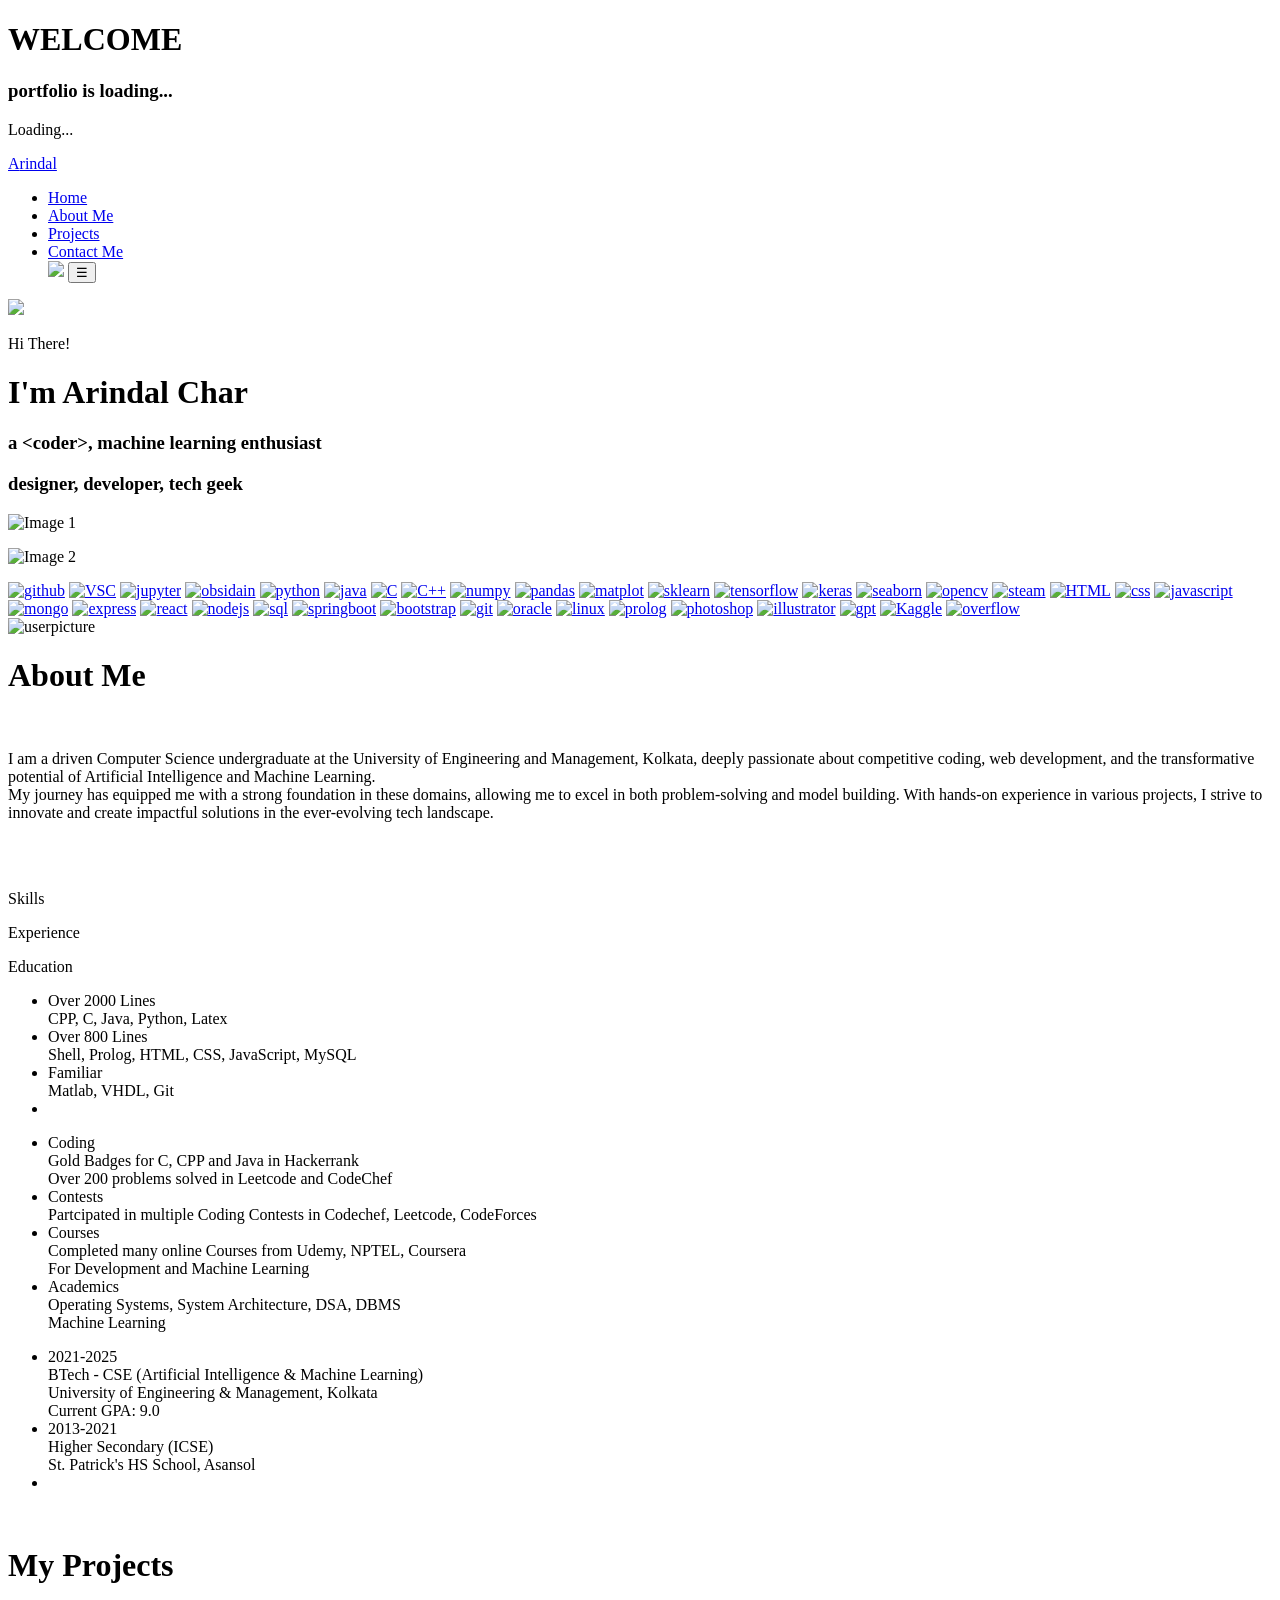
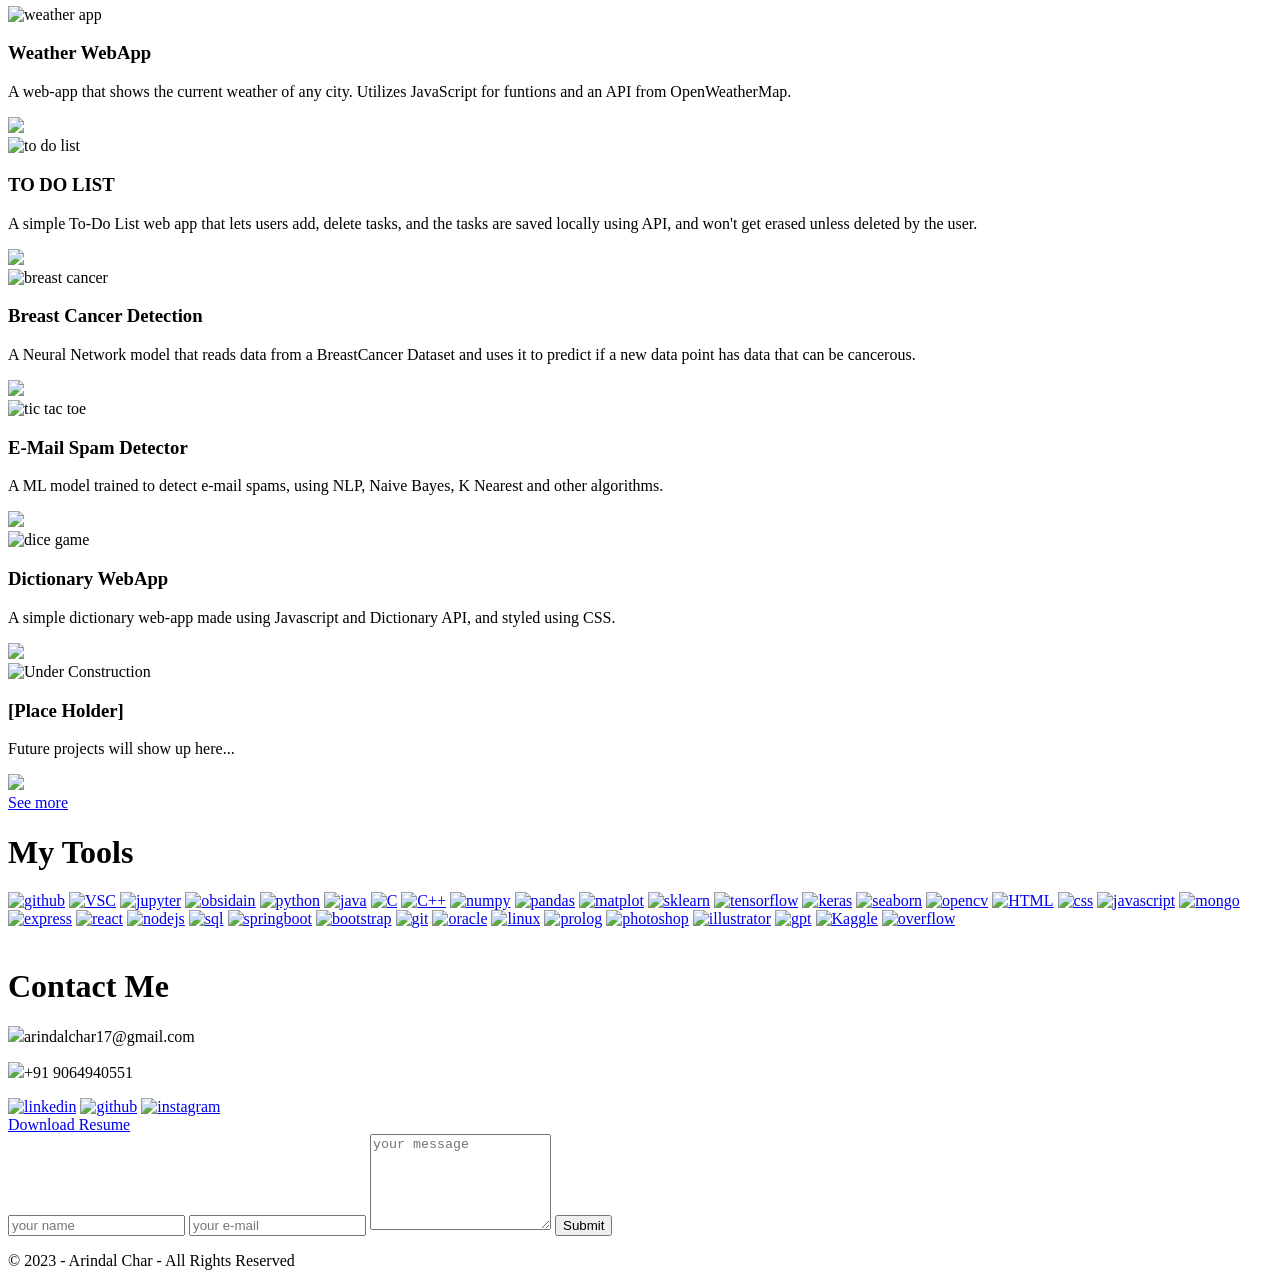
==== index.html @ 3cde1645 "Add files via upload" ====
<!DOCTYPE html>
<html lang="en">
<head>
    <meta charset="UTF-8">
    <meta name="viewport" content="width=device-width, initial-scale=1.0">
    <link rel = "icon" href = "images/icon.png" type = "image/x-icon">
    <title>Arindal Char | Home</title>
    <link rel="stylesheet" href="styles.css">
    <link id="lightModeCSS" rel="stylesheet" href="light-mode.css" disabled>

</head>
<body>
    <div class="loading-screen" id="loadingScreen">
        <div class="welcome-container">
          <h1 class="welcome-text">WELCOME</h1>
          <h3 class="welcome-text">portfolio is loading...</h3>
          <div class="loading-bar-container">
            <div class="loading-bar" id="loadingBar"></div>
            <p class="loading-text" id="loadingText">Loading...</p>
          </div>
        </div>
      </div>
      
      <!-- Main Content -->
      <div class="main-content" id="mainContent">
  <!-- <img id="bg" src="images/cover.png"> -->
    <div id="header">
        <div class="container">
            <div class="headerbg">
                
            </div>
            <nav>
                <p class="logo"><a href="https://arindal1.github.io/portfolio-website/" target="_blank"><span>A</span>rindal</a></p>
                <ul id="sidemenu">
                    <li><a href="#">Home</a></li>
                    <li><a href="#about">About Me</a></li>
                    
                    <li><a href="#projects">Projects</a></li>
                    <li><a href="#contact">Contact Me</a></li>
                    <img id="fas" src="images/cross.png" onclick="closemenu()">
                    <button id="toggleButton" onclick="toggleButtonColor()">&#9776;</button>
                </ul>
                <img id="fas" src="images/menu.png" onclick="openmenu()">
              </nav>
              
        </div>
    </div>

    <div id="about-bg"></div>
    <div class="header-text">
      <p>Hi There!</p>
      <h1>I'm <span>Arindal Char</span></h1>
      <h3 id="a1"><span>a &lt;coder&gt;, machine learning enthusiast</span></h3>
      <h3 id="a2"><span>designer, developer, tech geek</span></h3>
  </div>
  <div class="fixed-images" id="fixedImages">
    <div class="image-wrapper">
      <img src="images/kratos.png" alt="Image 1" class="fixed-image" onclick="openLink('https://en.wikipedia.org/wiki/Kratos_(mythology)')"/>
      <div class="image-overlay">
        <p></p>
      </div>
    </div>
    <div class="image-wrapper">
      <img src="images/chief.png" alt="Image 2" class="fixed-image" onclick="openLink('https://en.wikipedia.org/wiki/Master_Chief_(Halo)')"/>
      <div class="image-overlay">
        <p></p>
      </div>
    </div>
  </div>
  
    
    <div class="bubble-column">

        <a class="icon" href="https://github.com/arindal1" target="_blank" ><img src="sidebaricons/github.png" alt="github"></a>
        <a class="icon" href="https://code.visualstudio.com/" target="_blank" ><img src="sidebaricons/vsc.png" alt="VSC"></a>
        <a class="icon" href="https://jupyter.org/" target="_blank" ><img src="sidebaricons/jupyter.png" alt="jupyter"></a>
        <a class="icon" href="https://obsidian.md/" target="_blank" ><img src="sidebaricons/obsidian.png" alt="obsidain"></a>   
        <a class="icon" href="https://www.python.org/" target="_blank" ><img src="sidebaricons/python.png" alt="python"></a>
        <a class="icon" href="https://www.java.com/en/" target="_blank" ><img src="sidebaricons/java.png" alt="java"></a>
        <a class="icon" href="https://www.learn-c.org/" target="_blank" ><img src="sidebaricons/c.png" alt="C"></a>
        <a class="icon" href="https://isocpp.org/" target="_blank" ><img src="sidebaricons/cpp.png" alt="C++"></a>
        <a class="icon" href="https://numpy.org/" target="_blank" ><img src="sidebaricons/numpy.png" alt="numpy"></a>
        <a class="icon" href="https://pandas.pydata.org/" target="_blank" ><img src="sidebaricons/pandas.png" alt="pandas"></a>
        <a class="icon" href="https://matplotlib.org/stable/index.html" target="_blank" ><img src="sidebaricons/matplot.png" alt="matplot"></a>
        <a class="icon" href="https://scikit-learn.org/stable/" target="_blank" ><img src="sidebaricons/sklearn.png" alt="sklearn"></a>
        <a class="icon" href="https://www.tensorflow.org/" target="_blank" ><img src="sidebaricons/tflow.png" alt="tensorflow"></a>
        <a class="icon" href="https://keras.io/" target="_blank" ><img src="sidebaricons/keras.png" alt="keras"></a>
        <a class="icon" href="https://seaborn.pydata.org/" target="_blank" ><img src="sidebaricons/seaborn.png" alt="seaborn"></a>
        <a class="icon" href="https://opencv.org/" target="_blank" ><img src="sidebaricons/opencv.png" alt="opencv"></a>
        <a class="icon" href="https://streamlit.io/" target="_blank" ><img src="sidebaricons/streamlit.png" alt="steam"></a>
        <a class="icon" href="https://html.com/" target="_blank" ><img src="sidebaricons/html.png" alt="HTML"></a>
        <a class="icon" href="https://www.w3.org/Style/CSS/Overview.en.html" target="_blank" ><img src="sidebaricons/css.png" alt="css"></a>
        <a class="icon" href="https://www.javascript.com/" target="_blank" ><img src="sidebaricons/jscript.png" alt="javascript"></a>
        <a class="icon" href="https://www.mongodb.com/" target="_blank" ><img src="sidebaricons/mongodb.png" alt="mongo"></a>
        <a class="icon" href="https://expressjs.com/" target="_blank" ><img src="sidebaricons/express.png" alt="express"></a>
        <a class="icon" href="https://react.dev/" target="_blank" ><img src="sidebaricons/react.png" alt="react"></a>
        <a class="icon" href="https://nodejs.org/en" target="_blank" ><img src="sidebaricons/nodejs.png" alt="nodejs"></a>
        <a class="icon" href="https://www.mysql.com/" target="_blank" ><img src="sidebaricons/sql.png" alt="sql"></a>
        <a class="icon" href="https://spring.io/projects/spring-boot" target="_blank" ><img src="sidebaricons/springboot.png" alt="springboot"></a>
        <a class="icon" href="https://getbootstrap.com/" target="_blank" ><img src="sidebaricons/bootstrap.png" alt="bootstrap"></a>
        <a class="icon" href="https://git-scm.com/" target="_blank" ><img src="sidebaricons/git.png" alt="git"></a>
        <a class="icon" href="https://www.oracle.com/in/" target="_blank" ><img src="sidebaricons/oracle.png" alt="oracle"></a>
        <a class="icon" href="https://www.linux.org/" target="_blank" ><img src="sidebaricons/linux.png" alt="linux"></a>
        <a class="icon" href="https://www.swi-prolog.org/" target="_blank" ><img src="sidebaricons/prolog.png" alt="prolog"></a>
        <a class="icon" href="https://www.adobe.com/in/products/photoshop.html" target="_blank" ><img src="sidebaricons/photoshop.png" alt="photoshop"></a>
        <a class="icon" href="https://www.adobe.com/in/products/illustrator.html" target="_blank" ><img src="sidebaricons/illustrator.png" alt="illustrator"></a>
        <a class="icon" href="https://chat.openai.com/" target="_blank" ><img src="sidebaricons/gpt.png" alt="gpt"></a>
        <a class="icon" href="https://www.kaggle.com/arindal" target="_blank" ><img src="sidebaricons/kaggle.png" alt="Kaggle"></a>
        <a class="icon" href="https://stackoverflow.com/users/19653412/arindal" target="_blank" ><img src="sidebaricons/overflow.png" alt="overflow"></a>

      </div>
      <div class="header-text-placeholder"></div>

      <!-- <img id="bg1" src="images/bg.png"> -->
    <div id="about">
        <div class="container">
            <div class="row">
                <div class="about-col-1">
                    <img src="images/pic.jpg" alt="userpicture">
                </div>
                <div class="about-col-2">
                    <h1 class="sub-title">About Me</h1>
                    <br>
                    <p>I am a driven Computer Science undergraduate at the University of Engineering and Management, Kolkata, deeply passionate about competitive coding, web development, and the transformative potential of Artificial Intelligence and Machine Learning.
                        <br>My journey has equipped me with a strong foundation in these domains, allowing me to excel in both problem-solving and model building. With hands-on experience in various projects, I strive to innovate and create impactful solutions in the ever-evolving tech landscape.</p>
                    <br>
                    <br>
                    <div class="tab-titles">
                        <p class="tab-links active-link" onclick="opentab('skills')">Skills</p>
                        <p class="tab-links" onclick="opentab('experience')">Experience</p>
                        <p class="tab-links" onclick="opentab('education')">Education</p>
                        
                    </div>
                    <div class="tab-contents active-tab" id="skills">
                        <ul>
                            <li><span>Over 2000 Lines</span><br>CPP, C, Java, Python, Latex</li>
                            <li><span>Over 800 Lines</span><br>Shell, Prolog, HTML, CSS, JavaScript, MySQL</li>
                            <li><span>Familiar</span><br>Matlab, VHDL, Git</li>
                            <li><span></span><br></li>
                        </ul>
                    </div>
                    <div class="tab-contents" id="experience">
                        <ul>
                            <li><span>Coding</span><br>Gold Badges for C, CPP and Java in Hackerrank<br>Over 200 problems solved in Leetcode and CodeChef</li>
                            <li><span>Contests</span><br>Partcipated in multiple Coding Contests in Codechef, Leetcode, CodeForces</li>
                            <li><span>Courses</span><br>Completed many online Courses from Udemy, NPTEL, Coursera<br>For Development and Machine Learning</li>
                            <li><span>Academics</span><br>Operating Systems, System Architecture, DSA, DBMS<br>Machine Learning<br></li>
                        </ul>
                    </div>
                    <div class="tab-contents" id="education">
                        <ul>
                            <li><span>2021-2025</span><br>BTech - CSE (Artificial Intelligence & Machine Learning)<br>University of Engineering & Management, Kolkata<br>Current GPA: 9.0</li>
                            <li><span>2013-2021</span><br>Higher Secondary (ICSE)<br>St. Patrick's HS School, Asansol</li>
                            <li><span></span><br></li>
                        </ul>
                    </div>
                </div>
            </div>
        </div>
    </div>
    <br>

    <div id="projects">
        <div class="container">
            <h1 class="sub-title">My Projects</h1>
            <div class="work-list">
                <div class="work">
                    <img src="images/weather.jpg" alt="weather app">
                    <div class="layer">
                        <h3>Weather WebApp</h3>
                        <p>A web-app that shows the current weather of any city. Utilizes JavaScript for funtions and an API from OpenWeatherMap.</p>
                        <a href="https://github.com/arindal1/Weather-WebApp"  target="_blank"><img src="images/extlink.png"></a>
                    </div>
                </div>
            
                <div class="work">
                    <img src="images/list.jpg" alt="to do list">
                    <div class="layer">
                        <h3>TO DO LIST</h3>
                        <p>A simple To-Do List web app that lets users add, delete tasks, and the tasks are saved locally using API, and won't get erased unless deleted by the user.</p>
                        <a href="https://github.com/arindal1/To-Do-List-WebApp"  target="_blank"><img src="images/extlink.png"></a>
                    </div>
                </div>
                <div class="work">
                    <img src="images/cancer.jpg" alt="breast cancer">
                    <div class="layer">
                        <h3>Breast Cancer Detection</h3>
                        <p>A Neural Network model that reads data from a BreastCancer Dataset and uses it to predict if a new data point has data that can be cancerous.</p>
                        <a href="https://github.com/arindal1/Breast-Cancer-Detection"><img src="images/extlink.png"></a>
                    </div>
                </div>
                
            </div>

            <div class="work-list">
                <div class="work">
                    <img src="images/spam.png" alt="tic tac toe">
                    <div class="layer">
                        <h3>E-Mail Spam Detector</h3>
                        <p>A ML model trained to detect e-mail spams, using NLP, Naive Bayes, K Nearest and other algorithms.</p>
                        <a href="https://github.com/arindal1/email-spam-detector"><img src="images/extlink.png"></a>
                    </div>
                </div>
                <div class="work">
                    <img src="images/dictionary.png" alt="dice game">
                    <div class="layer">
                        <h3>Dictionary WebApp</h3>
                        <p>A simple dictionary web-app made using Javascript and Dictionary API, and styled using CSS.</p>
                        <a href="https://github.com/arindal1/Dictionary-WebApp" target="_blank"><img src="images/extlink.png"></a>
                    </div>
                </div>
                <div class="work">
                    <img src="images/cons.jpg" alt="Under Construction">
                    <div class="layer">
                        <h3>[Place Holder]</h3>
                        <p>Future projects will show up here...</p>
                        <a href="images/cons.jpg" target="_blank"><img src="images/extlink.png"></a>
                    </div>
                </div>
            </div>
            <a href="https://github.com/arindal1?tab=repositories" class="btn">See more</a>
        </div>
    </div>

    <!-- My Tools Section -->
<div class="my-tools" id="myTools">
    <h1 class="sub-title">My Tools</h1>
    <div class="tool-icons">
        <a class="icon" href="https://github.com/arindal1" target="_blank" ><img src="sidebaricons/github.png" alt="github"></a>
        <a class="icon" href="https://code.visualstudio.com/" target="_blank" ><img src="sidebaricons/vsc.png" alt="VSC"></a>
        <a class="icon" href="https://jupyter.org/" target="_blank" ><img src="sidebaricons/jupyter.png" alt="jupyter"></a>
        <a class="icon" href="https://obsidian.md/" target="_blank" ><img src="sidebaricons/obsidian.png" alt="obsidain"></a>  
        <a class="icon" href="https://www.python.org/" target="_blank" ><img src="sidebaricons/python.png" alt="python"></a>
        <a class="icon" href="https://www.java.com/en/" target="_blank" ><img src="sidebaricons/java.png" alt="java"></a>
        <a class="icon" href="https://www.learn-c.org/" target="_blank" ><img src="sidebaricons/c.png" alt="C"></a>
        <a class="icon" href="https://isocpp.org/" target="_blank" ><img src="sidebaricons/cpp.png" alt="C++"></a>
        <a class="icon" href="https://numpy.org/" target="_blank" ><img src="sidebaricons/numpy.png" alt="numpy"></a>
        <a class="icon" href="https://pandas.pydata.org/" target="_blank" ><img src="sidebaricons/pandas.png" alt="pandas"></a>
        <a class="icon" href="https://matplotlib.org/stable/index.html" target="_blank" ><img src="sidebaricons/matplot.png" alt="matplot"></a>
        <a class="icon" href="https://scikit-learn.org/stable/" target="_blank" ><img src="sidebaricons/sklearn.png" alt="sklearn"></a>
        <a class="icon" href="https://www.tensorflow.org/" target="_blank" ><img src="sidebaricons/tflow.png" alt="tensorflow"></a>
        <a class="icon" href="https://keras.io/" target="_blank" ><img src="sidebaricons/keras.png" alt="keras"></a>
        <a class="icon" href="https://seaborn.pydata.org/" target="_blank" ><img src="sidebaricons/seaborn.png" alt="seaborn"></a>
        <a class="icon" href="https://opencv.org/" target="_blank" ><img src="sidebaricons/opencv.png" alt="opencv"></a>
        <a class="icon" href="https://html.com/" target="_blank" ><img src="sidebaricons/html.png" alt="HTML"></a>
        <a class="icon" href="https://www.w3.org/Style/CSS/Overview.en.html" target="_blank" ><img src="sidebaricons/css.png" alt="css"></a>
        <a class="icon" href="https://www.javascript.com/" target="_blank" ><img src="sidebaricons/jscript.png" alt="javascript"></a>
        <a class="icon" href="https://www.mongodb.com/" target="_blank" ><img src="sidebaricons/mongodb.png" alt="mongo"></a>
        <a class="icon" href="https://expressjs.com/" target="_blank" ><img src="sidebaricons/express.png" alt="express"></a>
        <a class="icon" href="https://react.dev/" target="_blank" ><img src="sidebaricons/react.png" alt="react"></a>
        <a class="icon" href="https://nodejs.org/en" target="_blank" ><img src="sidebaricons/nodejs.png" alt="nodejs"></a>
        <a class="icon" href="https://www.mysql.com/" target="_blank" ><img src="sidebaricons/sql.png" alt="sql"></a>
        <a class="icon" href="https://spring.io/projects/spring-boot" target="_blank" ><img src="sidebaricons/springboot.png" alt="springboot"></a>
        <a class="icon" href="https://getbootstrap.com/" target="_blank" ><img src="sidebaricons/bootstrap.png" alt="bootstrap"></a>
        <a class="icon" href="https://git-scm.com/" target="_blank" ><img src="sidebaricons/git.png" alt="git"></a>
        <a class="icon" href="https://www.oracle.com/in/" target="_blank" ><img src="sidebaricons/oracle.png" alt="oracle"></a>
        <a class="icon" href="https://www.linux.org/" target="_blank" ><img src="sidebaricons/linux.png" alt="linux"></a>
        <a class="icon" href="https://www.swi-prolog.org/" target="_blank" ><img src="sidebaricons/prolog.png" alt="prolog"></a>
        <a class="icon" href="https://www.adobe.com/in/products/photoshop.html" target="_blank" ><img src="sidebaricons/photoshop.png" alt="photoshop"></a>
        <a class="icon" href="https://www.adobe.com/in/products/illustrator.html" target="_blank" ><img src="sidebaricons/illustrator.png" alt="illustrator"></a>
        <a class="icon" href="https://chat.openai.com/" target="_blank" ><img src="sidebaricons/gpt.png" alt="gpt"></a>
        <a class="icon" href="https://www.kaggle.com/arindal" target="_blank" ><img src="sidebaricons/kaggle.png" alt="Kaggle"></a>
        <a class="icon" href="https://stackoverflow.com/users/19653412/arindal" target="_blank" ><img src="sidebaricons/overflow.png" alt="overflow"></a>
      <!-- Add more tool icons here -->
    </div>
  </div>
  
    <br>

    <div id="contact">
        <div class="container">
            <div class="row">
                <div class="contact-left">
                    <h1 class="sub-title">Contact Me</h1>
                    <p><img src="images/mail.png">arindalchar17@gmail.com</p>
                    <p><img src="images/call.png">+91 9064940551</p>
                    <div class="social-icons">
                        <a href="https://www.linkedin.com/in/arindalchar" target="_blank"><img src="images/link.png" alt="linkedin"></a>
                        <a href="https://github.com/arindal1" target="_blank"><img src="images/git.png" alt="github"></a>
                        <a href="https://instagram.com/arindxl?igshid=MzRlODBiNWFlZA==" target="_blank"><img src="images/ig.png" alt="instagram"></a>

                    </div>
                    <a href="my resume.pdf" download="" class="btn btn2">Download Resume</a>
                </div>
                <div class="contact-right">
                    <form name="submit-to-google-sheet">
                        <input type="text" name="Name" placeholder="your name" required>
                        <input type="email" name="email" placeholder="your e-mail" required>
                        <textarea name="Message" rows="6" placeholder="your message"></textarea>
                        <button type="submit" class="btn btn2">Submit</button>
                    </form>
                    <span id="msg"></span>
                </div>
            </div>
        </div>
        <div class="copyright">
            <p>© 2023 - Arindal Char - All Rights Reserved</p>
        </div>
    </div>
      </div>

    <script src="script.js"></script>

</body>
</html>
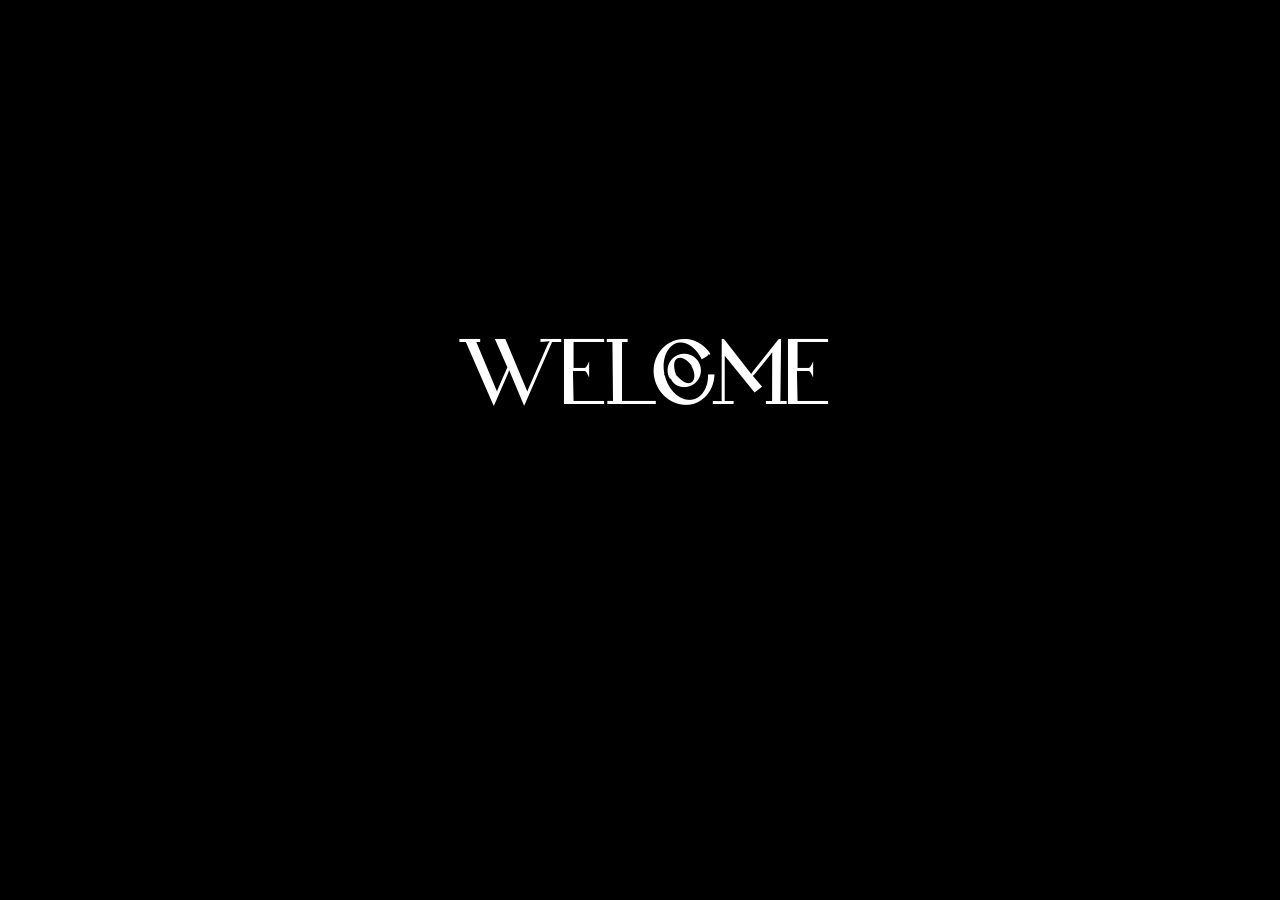
==== commit d33c87fe: "updated: projects" ====
--- a/index.html
+++ b/index.html
@@ -141,7 +141,7 @@
                     </div>
                     <div class="tab-contents" id="experience">
                         <ul>
-                            <li><span>Coding</span><br>Gold Badges for C, CPP and Java in Hackerrank<br>Over 200 problems solved in Leetcode and CodeChef</li>
+                            <li><span>Coding</span><br>Gold Badges for C, CPP and Java in Hackerrank<br>Over 400 problems solved in Leetcode and CodeChef</li>
                             <li><span>Contests</span><br>Partcipated in multiple Coding Contests in Codechef, Leetcode, CodeForces</li>
                             <li><span>Courses</span><br>Completed many online Courses from Udemy, NPTEL, Coursera<br>For Development and Machine Learning</li>
                             <li><span>Academics</span><br>Operating Systems, System Architecture, DSA, DBMS<br>Machine Learning<br></li>
@@ -182,11 +182,11 @@
                     </div>
                 </div>
                 <div class="work">
-                    <img src="images/cancer.jpg" alt="breast cancer">
-                    <div class="layer">
-                        <h3>Breast Cancer Detection</h3>
-                        <p>A Neural Network model that reads data from a BreastCancer Dataset and uses it to predict if a new data point has data that can be cancerous.</p>
-                        <a href="https://github.com/arindal1/Breast-Cancer-Detection"><img src="images/extlink.png"></a>
+                    <img src="images/yolo5.jpg" alt="object detector">
+                    <div class="layer">
+                        <h3>Light Weight Object Detector</h3>
+                        <p>A lightweight object detection model that uses YOLOv5's real-time object detection system and OpenCV libraries to detect and recognize a large number of stuff.</p>
+                        <a href="https://github.com/arindal1/yolov5-onnx-object-recognition"><img src="images/extlink.png"></a>
                     </div>
                 </div>
                 
@@ -202,19 +202,19 @@
                     </div>
                 </div>
                 <div class="work">
-                    <img src="images/dictionary.png" alt="dice game">
-                    <div class="layer">
-                        <h3>Dictionary WebApp</h3>
-                        <p>A simple dictionary web-app made using Javascript and Dictionary API, and styled using CSS.</p>
-                        <a href="https://github.com/arindal1/Dictionary-WebApp" target="_blank"><img src="images/extlink.png"></a>
-                    </div>
-                </div>
-                <div class="work">
-                    <img src="images/cons.jpg" alt="Under Construction">
-                    <div class="layer">
-                        <h3>[Place Holder]</h3>
-                        <p>Future projects will show up here...</p>
-                        <a href="images/cons.jpg" target="_blank"><img src="images/extlink.png"></a>
+                    <img src="images/zelda.jpg" alt="zelda-soul">
+                    <div class="layer">
+                        <h3>Zelda's Soul</h3>
+                        <p>[UNDER PROGRESS] An action-adventure game like Zelda, with Dark Souls RPG elements, made using Python, and PyGame libary.</p>
+                        <a href="https://github.com/arindal1/Zelda-Souls" target="_blank"><img src="images/extlink.png"></a>
+                    </div>
+                </div>
+                <div class="work">
+                    <img src="images/moonsr.jpg" alt="moon-sr">
+                    <div class="layer">
+                        <h3>Moon Hazard Mapping</h3>
+                        <p>[UNDER PROGRESS] A project addresses the challenge of limited high-resolution data coverage on the moon's surface by pioneering an innovative approach to lunar landing safety. Leveraging Terrain Mapping Camera and sparse but high-resolution Orbiter High-Resolution Camera (OHRC) data.</p>
+                        <a href="https://github.com/arindal1/MoonSRHazardMap" target="_blank"><img src="images/extlink.png"></a>
                     </div>
                 </div>
             </div>
@@ -302,4 +302,4 @@
     <script src="script.js"></script>
 
 </body>
-</html>+</html>
--- a/styles.css
+++ b/styles.css
@@ -0,0 +1,937 @@
+*{
+  margin: 0;
+  padding: 0;
+  font-family:Verdana, Geneva, Tahoma, sans-serif;
+  box-sizing: border-box;
+}
+
+@font-face {
+  font-family: "Arenq";
+  src: url("font/Arenq.otf") format("truetype"); /* Replace with the correct font file and format */
+}
+@font-face {
+  font-family: "kugile";
+  src: url("font/Kugile_Demo.ttf") format("truetype"); /* Replace with the correct font file and format */
+}
+@font-face {
+  font-family: "gagline";
+  src: url("font/LaGagliane.otf") format("truetype"); /* Replace with the correct font file and format */
+}
+@font-face {
+  font-family: "metrothin";
+  src: url("font/Metropolis-Thin.otf") format("truetype"); /* Replace with the correct font file and format */
+}
+@font-face {
+  font-family: "pirulen";
+  src: url("font/pirulen\ rg.otf") format("truetype"); /* Replace with the correct font file and format */
+}
+
+body {
+  background: #191919;
+  color: #e5e5ef;
+  overflow-x: hidden;
+
+}
+
+
+
+#header {
+
+    position: fixed; /* Make the header fixed */
+    top: 0; /* Place the header at the top of the page */
+    left: 0;
+    width: 100%;
+    height: 78px; /* Set the desired height of the header */
+     /* Set the background color for the header */
+    z-index: 9999; /* Set a higher z-index to keep it above other elements */
+
+}
+
+.headerbg {
+  background: #000000;
+  position: fixed;
+  width: 100%;
+  height: 78px;
+  top: 0;
+  left: 0;
+  opacity: 50%;
+}
+
+.logo {
+  font-family: "kugile";
+  font-size: 40px;
+  z-index: 999;
+}
+
+#bg {
+  position: fixed;
+  top: 0;
+  left: 0;
+  width: 100%;
+  height: 100%;
+  object-fit: cover;
+  z-index: -2; /* To place it behind other elements */
+}
+
+
+.container {
+  padding: 10px 10%;
+}
+
+nav {
+  display: flex;
+  align-items: center;
+  justify-content: space-between;
+  flex-wrap: wrap;
+}
+
+.logo {
+  width: 140px;
+}
+.logo a {
+  color: whitesmoke;
+  text-decoration: none;
+  font-family: "kugile";
+}
+
+.logo a span{
+  color: #d71818;
+  text-decoration: none;
+  font-family: "kugile";
+}
+
+nav ul li{
+  display: inline-block;
+  list-style: none;
+  margin: 10px 20px;
+}
+
+nav ul li a {
+  color: whitesmoke;
+  text-decoration: none;
+  font-size: 18px;
+  position: relative;
+}
+
+nav ul li a::after {
+  content: '';
+  width: 0;
+  height: 3px;
+  background: #d71818;
+  position: absolute;
+  left: 0;
+  bottom: -6px;
+  transition: 0.5s;
+}
+
+nav ul li a:hover::after {
+  width: 100%;
+
+}
+
+#about-bg {
+  position: fixed;
+  top: 0;
+  left: 0;
+  width: 100%;
+  height: 0;
+  background-color: #d71818; /* Adjust the background color as needed */
+  opacity: 0;
+  z-index: -1; /* To place it behind other elements */
+  transition: height 0.3s, opacity 0.3s;
+}
+
+.fixed-images {
+  position: fixed;
+  top: 20%; /* Adjust this to position the images vertically */
+  right: 150px; /* Adjust this to position the images horizontally */
+  display: flex;
+  align-items: center;
+  justify-content: flex-end;
+  z-index: 1;
+  transition: opacity 0.5s;
+}
+
+.image-wrapper {
+  position: relative;
+  margin-left: -90px; /* Adjust this to add some space between the images */
+}
+
+.fixed-image {
+  width: 400px; /* Adjust the size of the images */
+  cursor: pointer;
+  transition: transform 0.3s, opacity 0.5s; /* Add opacity transition */
+}
+
+.fixed-image:hover {
+  transform: scale(1.2); /* Adjust the scale factor to increase the size */
+ /* Reduce opacity on hover */
+}
+
+.fixed-images.fade-out {
+  pointer-events: none; /* Disable pointer events when fading out */
+  opacity: 0; /* Hide the images when fading out */
+}
+
+/* Styles for the pop-up text */
+.image-overlay {
+  position: absolute;
+  bottom: -48px; /* Adjust the distance of the text from the bottom of the image */
+  left: 0;
+  right: 0;
+  width: 100%; /* Adjust the width of the overlay to cover the whole image */
+  height: 100px;  /* Adjust the height of the overlay */
+  color: #fff;
+  font-size: 100px;
+  text-align: center;
+  line-height: 100px; /* Center the text vertically */
+  opacity: 0;
+  pointer-events: none; /* Prevent the overlay from blocking mouse events */
+  transition: right 0.3s, opacity 0.3s;
+}
+
+
+
+.image-wrapper:hover .image-overlay {
+ /* Adjust the distance from the image to the overlay */
+  opacity: 1;
+}
+
+.image-overlay p {
+  color: #e4e4e4;
+  font-size: 20px;
+  text-align: center;
+  margin: 0;
+  font-family: "gagline";
+}
+
+.header-text{
+  margin-left: 200px;
+  margin-top: 25%;
+  font-size: 30px;
+  z-index: -1;
+  position: fixed;
+  opacity: 1;
+}
+
+.header-text p{
+  font-family: "kugile";
+  margin-bottom: 10px;
+}
+
+.header-text h1{
+  font-size: 60px;
+  margin-top: 50px;
+  font-family: "gagline";
+}
+
+.header-text h1 span{
+  color: #d71818;
+  font-family: "gagline";
+
+}
+.header-text h3{
+  margin-top: -50px;
+  color: rgb(160, 160, 160);
+
+}
+.header-text h3 span{
+
+  font-style: oblique;
+  font-family: "metrothin";
+  margin-top: -500px;
+}
+
+#a2{
+  margin-top: -10px;
+}
+#a3{
+  margin-top: -10px;
+}
+
+.header-text-placeholder {
+  height: 100%;
+  width: 100%;
+  display: none;
+  margin-top: 100%;
+}
+
+/* #bg1 {
+  top: 100%;
+  left: 0;
+  width: 100%;
+  height: 100%;
+  object-fit: cover;
+  z-index: -1;
+} 
+*/
+
+#about {
+  padding: 80px 0;
+  padding-top: 1200px;
+  
+  color: whitesmoke;
+}
+
+.row {
+  display: flex;
+  justify-content: space-between;
+  flex-wrap: wrap;
+
+}
+
+.about-col-1 {
+  flex-basis: 35%;
+
+}
+
+.about-col-1 img{
+  width: 100%;
+  border-radius: 10%;
+}
+
+.about-col-2{
+  flex-basis: 60%;
+}
+.sub-title{
+  font-size: 60px;
+  font-weight: 600;
+  color: whitesmoke;
+  font-family: "kugile";
+}
+
+.tab-titles{
+  display: flex;
+  margin: 20px 0 40px;
+}
+
+.tab-links{
+  margin-right: 50px;
+  font-size: 18px;
+  font-weight: 500;
+  cursor: pointer;
+  position: relative;
+}
+
+.tab-links::after{
+  content: '';
+  width: 0;
+  height: 3px;
+  background: #d71818;
+  position: absolute;
+  left: 0;
+  bottom: -8px;
+  transition: 0.5s;
+}
+
+.tab-links.active-link::after{
+  width: 50%;
+}
+
+.tab-contents ul li{
+  list-style: none;
+  margin: 10px 0;
+}
+.tab-contents ul li span{
+  color:#bd1515;
+  font-size: 14px;
+}
+
+.tab-contents{
+  display: none;
+}
+.tab-contents.active-tab{
+  display: block;
+}
+
+
+#projects {
+  padding: 50px 0;
+}
+
+.work-list{
+  display: grid;
+  grid-template-columns: repeat(auto-fit, minmax(100px, 1fr));
+  
+  grid-gap: 40px;
+  margin-top: 50px;
+}
+
+.work {
+  border-radius: 10px;
+  position: relative;
+  overflow: hidden;
+}
+
+.work img {
+  width: 100%;
+  border-radius: 10px;
+  display: block;
+  transition: transform 0.5s;
+}
+
+
+
+.layer{
+  width: 100%;
+  height: 0;
+  background: linear-gradient(rgba(0,0,0,0.6), #bd1515);
+  border-radius: 10px;
+  position: absolute;
+  left: 0;
+  bottom: 0;
+  overflow: hidden;
+  display: flex;
+  align-items: center;
+  justify-content: center;
+  flex-direction: column;
+  padding: 0 40px;
+  text-align: center;
+  transition: height 0.5s;
+}
+
+.layer h3{
+  font-weight: 500;
+  margin-bottom: 30px;
+
+}
+
+.layer a{
+  margin-top: 20px;
+  color: whitesmoke;
+  text-decoration: none;
+  font-size: 18px;
+  line-height: 60px;
+  background: whitesmoke;
+  width: 60px;
+  height: 60px;
+  border-radius: 50%;
+  text-align: center;
+}
+
+.work:hover img {
+  transform: scale(1.1);
+}
+
+.work:hover .layer {
+  height: 100%;
+}
+
+.btn {
+  display: block;
+  margin: 50px auto;
+  width: fit-content;
+  border: 1px solid #d71818;
+  padding: 14px 50px;
+  border-radius: 6px;
+  text-decoration: none;
+  color: whitesmoke;
+  transition: background 0.5s;
+}
+
+.btn:hover{
+  background: #d71818;
+}
+
+
+
+.contact-left {
+  flex-basis: 35%;
+
+}
+
+.contact-right {
+  flex-basis: 60%;
+
+}
+
+.contact-left p {
+  margin-top: 25px;
+  
+
+}
+
+.contact-left p img{
+  color:#d71818;
+  margin-right: 10px;
+  font-size: 60px;
+  
+}
+
+.social-icons {
+  margin-top: 50px;
+  font-size: 50px;
+  
+}
+
+.social-icons a {
+  text-decoration: none;
+  font-size: 50px;
+  margin-right: 15px;
+  margin-bottom: 33px;
+  color: #ababab;
+  display: inline-block;
+  transition: transform 0.5s;
+}
+
+.social-icons a:hover {
+  color: #d71818;
+  transform: translateY(-5px);
+  
+}
+
+.btn.btn2 {
+  display: inline-block;
+  background: #d71818;
+}
+
+.btn.btn2 a{
+  margin-top: 20px;
+}
+
+.contact-right form {
+  width: 100%;
+}
+
+form input, form textarea {
+  width: 100%;
+  border: 0;
+  outline: none;
+  background: #262626;
+  padding: 15px;
+  margin: 15px 0;
+  color: whitesmoke;
+  font-size: 18px;
+  border-radius: 6px;
+}
+
+form .btn2 {
+  padding: 14px 60px;
+  font-size: 18px;
+  margin-top: 20px;
+  cursor:default;
+
+}
+
+
+.copyright{
+  width: 100%;
+  text-align: center;
+  padding: 25px 0;
+  background: #262626;
+  font-weight: 300;
+  margin-top: 20px;
+}
+
+
+
+nav #fas{
+  display: none;
+}
+
+html{
+  scroll-behavior: smooth;
+}
+
+#msg{
+  color: #61b752;
+  margin-top: -40px;
+  display: block;
+}
+
+/* Bubble column styles */
+.bubble-column {
+  padding-top: 20px;
+  position: absolute;
+  top: 10%; /* Adjust this to position the column vertically */
+  right: 40px; /* Adjust this to position the column horizontally */
+  display: flex;
+  flex-direction: column;
+  align-items: flex-end; /* Align icons to the right side */
+  transition: transform 0.5s ease, opacity 0.5s ease; /* Add transitions for smooth animation */
+  transform: translateX(100%);
+  opacity: 0;
+  z-index: 2; /* Add a higher z-index to ensure the icons are displayed in front */
+}
+
+/* Icon styles */
+.icon {
+  display: flex;
+  align-items: center;
+  justify-content: center;
+  width: 50px;
+  height: 50px;
+  background-color: #333; /* Adjust the background color */
+  color: #fff; /* Adjust the icon color */
+  border-radius: 50%; /* Create a circular shape */
+  box-shadow: 0 0 10px rgba(0, 0, 0, 0.3); /* Add a subtle shadow effect */
+  margin-bottom: 50px; /* Adjust the space between icons */
+  text-decoration: none; /* Remove underline for links */
+  transition: transform 0.3s ease; /* Add smooth animation on hover */
+}
+
+.icon img {
+  width: 50px;
+  height: 50px;
+  border-radius: 50%;
+  transition: box-shadow 0.3s ease;
+}
+
+/* Icon hover effect */
+.icon:hover {
+  transform: translateX(-10px); /* Shift icon 5px to the right on hover */
+  box-shadow: 0 0 10px #6e0000, 0 0 20px #d71818, 0 0 30px #ff6b6b; /* Customize the glow color and spread */
+
+}
+
+/* Additional CSS for the show-icons class */
+.bubble-column.show-icons {
+  transform: translateX(0%);
+  opacity: 1;
+}
+
+#toggleButton {
+  position: absolute;
+  top: 14px; /* Adjust this to position the button vertically */
+  right: 40px; /* Adjust this to position the button horizontally */
+  display: flex;
+  flex-direction: column;
+  align-items: center; /* Align button to the center */
+  justify-content: center; /* Align button to the center */
+  width: 50px;
+  height: 50px;
+  border: 1px solid #d71818;
+  border-radius: 6px;
+  text-decoration: none;
+  color: #f0f0f0;
+  font-size: 35px;
+  transition: background 0.5s;
+  background-color: #000000; /* Set the background color to red (#d71818) */
+}
+
+#toggleButton:hover {
+  background: #b90e0e; /* Set a darker red background color when hovered (#b90e0e) */
+  }
+
+
+
+@media only screen and (max-width: 600px){
+  
+  #header {
+      background-image: url(smallcover.png);
+  }
+
+  nav #fas{
+      display: block;
+      font-size: 25px;
+  }
+  nav ul {
+      background: #d71818;
+      position: fixed;
+      top: 0;
+      right: -200px;
+      width: 200px;
+      height: 100vh;
+      padding-top: 50px;
+      z-index: 2;
+      transition: right 0.5s;
+  }
+
+  nav ul li {
+      display: block;
+      margin: 25px;
+  }
+
+  nav ul #fas {
+      position: absolute;
+      top: 25px;
+      left: 25px;
+      cursor: pointer;
+  }
+
+  .sub-title{
+      font-size: 40px;
+      font-weight: 600;
+      color: whitesmoke;
+      text-align: center;
+      }
+
+
+  .about-col-1, .about-col-2{
+      flex-basis: 100%;
+  }
+  .about-col-1 {
+      margin-bottom: 30px;
+  }
+  .about-col-2 {
+      font-size: 14px;
+  }
+  .tab-links {
+      font-size: 16px;
+      margin-right: 20px;
+  }
+
+  .contact-left, .contact-right{
+      flex-basis: 100%;
+  }
+  .copyright{
+      font-size: 10px;
+  }
+
+  #toggleButton {
+      display: none;
+  }
+
+  .work-list {
+      display: flex;
+      flex-direction: column;
+      align-items: center;
+    }
+  
+  
+  .work {
+    border-radius: 10px;
+    position: relative;
+    overflow: hidden;
+  }
+  
+  .work img {
+    width: 100%;
+    border-radius: 10px;
+    display: block;
+    transition: transform 0.5s;
+  }
+  
+  .layer {
+    width: 100%;
+    height: 0;
+    background: linear-gradient(rgba(0, 0, 0, 0.6), #bd1515);
+    border-radius: 10px;
+    position: absolute;
+    left: 0;
+    bottom: 0;
+    overflow: hidden;
+    display: flex;
+    align-items: center;
+    justify-content: center;
+    flex-direction: column;
+    padding: 0 40px;
+    text-align: center;
+    transition: height 0.5s;
+  }
+  
+  .layer h3 {
+    font-weight: 500;
+    margin-bottom: 30px;
+  }
+  
+  .layer a {
+    margin-top: 20px;
+    color: whitesmoke;
+    text-decoration: none;
+    font-size: 18px;
+    line-height: 60px;
+    background: whitesmoke;
+    width: 60px;
+    height: 60px;
+    border-radius: 50%;
+    text-align: center;
+  }
+  
+  .work:hover img {
+    transform: scale(1.1);
+  }
+  
+  .work:hover .layer {
+    height: 100%;
+  }
+
+}
+
+@media only screen and (max-width: 1680px){
+  .fixed-images {
+    display: none;
+  }
+}
+
+@media only screen and (max-width: 900px){
+  .header-text{
+    margin-left: 65px;
+    margin-top: 50%;
+    font-size: 30px;
+    z-index: -1;
+    position: fixed;
+    opacity: 1;
+  }
+  
+  .header-text p{
+    font-family: "kugile";
+    margin-bottom: 10px;
+  }
+  
+  .header-text h1{
+    font-size: 40px;
+    margin-top: 50px;
+    font-family: "gagline";
+  }
+  
+  .header-text h1 span{
+    color: #d71818;
+    font-family: "gagline";
+  
+  }
+  .header-text h3{
+    font-size: 25px;
+    margin-top: -10px;
+    color: rgb(160, 160, 160);
+  
+  }
+  .header-text h3 span{
+  
+    font-style: oblique;
+    font-family: "metrothin";
+    margin-top: -500px;
+  }
+  
+  #a2{
+    margin-top: 0px;
+  }
+  #a3{
+    margin-top: 0px;
+  }
+
+}
+
+/* loading screen css */
+/* Loading Screen Styles */
+.loading-screen {
+  position: fixed;
+  top: 0;
+  left: 0;
+  width: 100%;
+  height: 100%;
+  background-color: #000;
+  display: flex;
+  justify-content: center;
+  align-items: center;
+  opacity: 1;
+  z-index: 9999;
+  transition: opacity 2s ease;
+}
+
+.loading-screen h1 {
+  font-family: "gagline";
+}
+
+
+
+.welcome-container {
+  text-align: center;
+  color: #fff;
+}
+
+.welcome-text {
+  font-size: 50px;
+  opacity: 0;
+  transform: translateY(20px);
+  transition: opacity 1s ease, transform 1s ease;
+}
+
+.loading-bar-container {
+  width: 300px;
+  height: 30px;
+  background-color: #000;
+  border: 2px solid #fff;
+  border-radius: 5px;
+  margin: 20px auto;
+  overflow: hidden;
+  opacity: 0;
+  transform: scale(0);
+  transition: opacity 1s ease, transform 1s ease;
+}
+
+.loading-bar {
+  width: 0;
+  height: 100%;
+  background-color: #fff;
+  transition: width 2s ease;
+}
+
+.loading-text {
+  color: #fff;
+  margin-top: 5px;
+  font-size: 16px;
+  opacity: 0;
+  transform: translateY(10px);
+  transition: opacity 1s ease, transform 1s ease;
+}
+
+/* Main Content Styles */
+.main-content {
+  display: none;
+  opacity: 0;
+  transition: opacity 2s ease;
+}
+
+
+
+
+
+/* CSS for My Tools Section */
+.my-tools {
+  display: none;
+  padding: 80px 10%; /* Add the same padding as the rest of the site */
+  text-align: center; /* Hide the section by default */
+}
+
+@media (max-width: 768px) {
+  /* Only show the section on phone screens (up to 768px width) */
+  .my-tools {
+    display: block;
+    padding: 80px 0;
+    text-align: center;
+    margin-left: 20px;
+  margin-right: 20px;
+  }
+
+  .my-tools .tool-icons {
+    display: grid;
+    grid-template-columns: repeat(auto-fit, minmax(80px, 1fr));
+    gap: 20px;
+    justify-content: space-between; /* Distribute icons evenly with equal padding on both sides */
+  align-items: center;
+  margin-top: 60px;
+  justify-items: center;
+  }
+
+  .my-tools img {
+    width: 50px;
+    height: 50px;
+    border-radius: 50%;
+    transition: transform 0.2s;
+  }
+
+  .my-tools img:hover {
+    transform: scale(1.1); /* Add a slight scale effect on hover */
+  }
+}
+
+
+#btn3 {
+  
+  margin-top: 20px;
+  margin-bottom: -5px;
+  width: fit-content;
+  border: 1px solid #d71818;
+  padding: 14px 50px;
+  border-radius: 6px;
+  text-decoration: none;
+  color: #f0f0f0;
+  background-color: #000;
+  transition: background 0.5s;
+}
+
+#btn3:hover {
+  background: #d71818;
+}
+
--- a/light-mode.css
+++ b/light-mode.css
@@ -0,0 +1,942 @@
+*{
+  margin: 0;
+  padding: 0;
+  font-family:Verdana, Geneva, Tahoma, sans-serif;
+  box-sizing: border-box;
+}
+
+@font-face {
+  font-family: "Arenq";
+  src: url("font/Arenq.otf") format("truetype"); /* Replace with the correct font file and format */
+}
+@font-face {
+  font-family: "kugile";
+  src: url("font/Kugile_Demo.ttf") format("truetype"); /* Replace with the correct font file and format */
+}
+@font-face {
+  font-family: "gagline";
+  src: url("font/LaGagliane.otf") format("truetype"); /* Replace with the correct font file and format */
+}
+@font-face {
+  font-family: "metrothin";
+  src: url("font/Metropolis-Thin.otf") format("truetype"); /* Replace with the correct font file and format */
+}
+@font-face {
+  font-family: "pirulen";
+  src: url("font/pirulen\ rg.otf") format("truetype"); /* Replace with the correct font file and format */
+}
+
+body {
+  background: #e5e5ef;
+  color: #191919;
+  overflow-x: hidden;
+
+}
+
+
+
+#header {
+
+    position: fixed; /* Make the header fixed */
+    top: 0; /* Place the header at the top of the page */
+    left: 0;
+    width: 100%;
+    height: 78px; /* Set the desired height of the header */
+     /* Set the background color for the header */
+    z-index: 9999; /* Set a higher z-index to keep it above other elements */
+    
+}
+
+.headerbg {
+  background: #dddddd;
+  position: fixed;
+  width: 100%;
+  height: 78px;
+  top: 0;
+  left: 0;
+  opacity: 70%;
+}
+
+.logo {
+  font-family: "kugile";
+  font-size: 40px;
+  z-index: 999;
+}
+
+#bg {
+  position: fixed;
+  top: 0;
+  left: 0;
+  width: 100%;
+  height: 100%;
+  object-fit: cover;
+  z-index: -2; /* To place it behind other elements */
+}
+
+
+.container {
+  padding: 10px 10%;
+}
+
+nav {
+  display: flex;
+  align-items: center;
+  justify-content: space-between;
+  flex-wrap: wrap;
+}
+
+.logo {
+  width: 140px;
+}
+.logo a {
+  color: black;
+  text-decoration: none;
+  font-family: "kugile";
+}
+
+.logo a span{
+  color: #d71818;
+  text-decoration: none;
+  font-family: "kugile";
+}
+
+nav ul li{
+  display: inline-block;
+  list-style: none;
+  margin: 10px 20px;
+}
+
+nav ul li a {
+  color: black;
+  text-decoration: none;
+  font-size: 18px;
+  position: relative;
+}
+
+nav ul li a::after {
+  content: '';
+  width: 0;
+  height: 3px;
+  background: #d71818;
+  position: absolute;
+  left: 0;
+  bottom: -6px;
+  transition: 0.5s;
+}
+
+nav ul li a:hover::after {
+  width: 100%;
+
+}
+
+#about-bg {
+  position: fixed;
+  top: 0;
+  left: 0;
+  width: 100%;
+  height: 0;
+  background-color: #d71818; /* Adjust the background color as needed */
+  opacity: 0;
+  z-index: -1; /* To place it behind other elements */
+  transition: height 0.3s, opacity 0.3s;
+}
+
+.fixed-images {
+  position: fixed;
+  top: 20%; /* Adjust this to position the images vertically */
+  right: 150px; /* Adjust this to position the images horizontally */
+  display: flex;
+  align-items: center;
+  justify-content: flex-end;
+  z-index: 1;
+  transition: opacity 0.5s;
+}
+
+.image-wrapper {
+  position: relative;
+  margin-left: -90px; /* Adjust this to add some space between the images */
+}
+
+.fixed-image {
+  width: 400px; /* Adjust the size of the images */
+  cursor: pointer;
+  transition: transform 0.3s, opacity 0.5s; /* Add opacity transition */
+}
+
+.fixed-image:hover {
+  transform: scale(1.2); /* Adjust the scale factor to increase the size */
+ /* Reduce opacity on hover */
+}
+
+.fixed-images.fade-out {
+  pointer-events: none; /* Disable pointer events when fading out */
+  opacity: 0; /* Hide the images when fading out */
+}
+
+/* Styles for the pop-up text */
+.image-overlay {
+  position: absolute;
+  bottom: -48px; /* Adjust the distance of the text from the bottom of the image */
+  left: 0;
+  right: 0;
+  width: 100%; /* Adjust the width of the overlay to cover the whole image */
+  height: 100px;  /* Adjust the height of the overlay */
+  color: #fff;
+  font-size: 100px;
+  text-align: center;
+  line-height: 100px; /* Center the text vertically */
+  opacity: 0;
+  pointer-events: none; /* Prevent the overlay from blocking mouse events */
+  transition: right 0.3s, opacity 0.3s;
+}
+
+
+
+.image-wrapper:hover .image-overlay {
+ /* Adjust the distance from the image to the overlay */
+  opacity: 1;
+}
+
+.image-overlay p {
+  color: #e4e4e4;
+  font-size: 20px;
+  text-align: center;
+  margin: 0;
+  font-family: "gagline";
+}
+
+.header-text{
+  margin-left: 200px;
+  margin-top: 25%;
+  font-size: 30px;
+  z-index: -1;
+  position: fixed;
+  opacity: 1;
+  color: #141414;
+}
+
+.header-text p{
+  font-family: "kugile";
+  margin-bottom: 10px;
+  color: #141414;
+}
+
+.header-text h1{
+  font-size: 60px;
+  margin-top: 50px;
+  font-family: "gagline";
+}
+
+.header-text h1 span{
+  color: #d71818;
+  font-family: "gagline";
+
+}
+.header-text h3{
+  margin-top: -50px;
+  color: rgb(160, 160, 160);
+
+}
+.header-text h3 span{
+
+  font-style: oblique;
+  font-family: "metrothin";
+  margin-top: -500px;
+}
+
+#a2{
+  margin-top: -10px;
+}
+#a3{
+  margin-top: -10px;
+}
+
+.header-text-placeholder {
+  height: 100%;
+  width: 100%;
+  display: none;
+  margin-top: 100%;
+}
+
+/* #bg1 {
+  top: 100%;
+  left: 0;
+  width: 100%;
+  height: 100%;
+  object-fit: cover;
+  z-index: -1;
+} 
+*/
+
+#about {
+  padding: 80px 0;
+  padding-top: 1200px;
+  
+  color: #141414;;
+}
+
+.row {
+  display: flex;
+  justify-content: space-between;
+  flex-wrap: wrap;
+
+}
+
+.about-col-1 {
+  flex-basis: 35%;
+
+}
+
+.about-col-1 img{
+  width: 100%;
+  border-radius: 10%;
+}
+
+.about-col-2{
+  flex-basis: 60%;
+}
+.sub-title{
+  font-size: 60px;
+  font-weight: 600;
+  color: #141414;;
+  font-family: "kugile";
+}
+
+.tab-titles{
+  display: flex;
+  margin: 20px 0 40px;
+}
+
+.tab-links{
+  margin-right: 50px;
+  font-size: 18px;
+  font-weight: 500;
+  cursor: pointer;
+  position: relative;
+}
+
+.tab-links::after{
+  content: '';
+  width: 0;
+  height: 3px;
+  background: #d71818;
+  position: absolute;
+  left: 0;
+  bottom: -8px;
+  transition: 0.5s;
+}
+
+.tab-links.active-link::after{
+  width: 50%;
+}
+
+.tab-contents ul li{
+  list-style: none;
+  margin: 10px 0;
+}
+.tab-contents ul li span{
+  color:#bd1515;
+  font-size: 14px;
+}
+
+.tab-contents{
+  display: none;
+}
+.tab-contents.active-tab{
+  display: block;
+}
+
+
+#projects {
+  padding: 50px 0;
+}
+
+.work-list{
+  display: grid;
+  grid-template-columns: repeat(auto-fit, minmax(100px, 1fr));
+  
+  grid-gap: 40px;
+  margin-top: 50px;
+}
+
+.work {
+  border-radius: 10px;
+  position: relative;
+  overflow: hidden;
+}
+
+.work img {
+  width: 100%;
+  border-radius: 10px;
+  display: block;
+  transition: transform 0.5s;
+}
+
+
+
+.layer{
+  width: 100%;
+  height: 0;
+  background: linear-gradient(rgba(0,0,0,0.6), #bd1515);
+  border-radius: 10px;
+  position: absolute;
+  left: 0;
+  bottom: 0;
+  overflow: hidden;
+  display: flex;
+  align-items: center;
+  justify-content: center;
+  flex-direction: column;
+  padding: 0 40px;
+  text-align: center;
+  transition: height 0.5s;
+}
+
+.layer h3{
+  font-weight: 500;
+  margin-bottom: 30px;
+
+}
+
+.layer a{
+  margin-top: 20px;
+  color: whitesmoke;
+  text-decoration: none;
+  font-size: 18px;
+  line-height: 60px;
+  background: whitesmoke;
+  width: 60px;
+  height: 60px;
+  border-radius: 50%;
+  text-align: center;
+}
+
+.work:hover img {
+  transform: scale(1.1);
+}
+
+.work:hover .layer {
+  height: 100%;
+}
+
+.btn {
+  display: block;
+  margin: 50px auto;
+  width: fit-content;
+  border: 1px solid #d71818;
+  padding: 14px 50px;
+  border-radius: 6px;
+  text-decoration: none;
+  color: whitesmoke;
+  transition: background 0.5s;
+}
+
+.btn:hover{
+  background: #d71818;
+}
+
+
+
+.contact-left {
+  flex-basis: 35%;
+
+}
+
+.contact-right {
+  flex-basis: 60%;
+
+}
+
+.contact-left p {
+  margin-top: 25px;
+  
+
+}
+
+.contact-left p img{
+  color:#d71818;
+  margin-right: 10px;
+  font-size: 60px;
+  
+}
+
+.social-icons {
+  margin-top: 50px;
+  font-size: 50px;
+  
+}
+
+.social-icons a {
+  text-decoration: none;
+  font-size: 50px;
+  margin-right: 15px;
+  margin-bottom: 33px;
+  color: #ababab;
+  display: inline-block;
+  transition: transform 0.5s;
+}
+
+.social-icons a:hover {
+  color: #d71818;
+  transform: translateY(-5px);
+  
+}
+
+.btn.btn2 {
+  display: inline-block;
+  background: #d71818;
+}
+
+.btn.btn2 a{
+  margin-top: 20px;
+}
+
+.contact-right form {
+  width: 100%;
+}
+
+form input, form textarea {
+  width: 100%;
+  border: 0;
+  outline: none;
+  background: #262626;
+  padding: 15px;
+  margin: 15px 0;
+  color: whitesmoke;
+  font-size: 18px;
+  border-radius: 6px;
+}
+
+form .btn2 {
+  padding: 14px 60px;
+  font-size: 18px;
+  margin-top: 20px;
+  cursor:default;
+
+}
+
+
+.copyright{
+  width: 100%;
+  text-align: center;
+  padding: 25px 0;
+  background: #262626;
+  font-weight: 300;
+  margin-top: 20px;
+}
+
+
+
+nav #fas{
+  display: none;
+}
+
+html{
+  scroll-behavior: smooth;
+}
+
+#msg{
+  color: #61b752;
+  margin-top: -40px;
+  display: block;
+}
+
+/* Bubble column styles */
+.bubble-column {
+  padding-top: 20px;
+  position: absolute;
+  top: 10%; /* Adjust this to position the column vertically */
+  right: 40px; /* Adjust this to position the column horizontally */
+  display: flex;
+  flex-direction: column;
+  align-items: flex-end; /* Align icons to the right side */
+  transition: transform 0.5s ease, opacity 0.5s ease; /* Add transitions for smooth animation */
+  transform: translateX(100%);
+  opacity: 0;
+  z-index: 2; /* Add a higher z-index to ensure the icons are displayed in front */
+}
+
+/* Icon styles */
+.icon {
+  display: flex;
+  align-items: center;
+  justify-content: center;
+  width: 50px;
+  height: 50px;
+  background-color: #333; /* Adjust the background color */
+  color: #fff; /* Adjust the icon color */
+  border-radius: 50%; /* Create a circular shape */
+  box-shadow: 0 0 10px rgba(0, 0, 0, 0.3); /* Add a subtle shadow effect */
+  margin-bottom: 60px; /* Adjust the space between icons */
+  text-decoration: none; /* Remove underline for links */
+  transition: transform 0.3s ease; /* Add smooth animation on hover */
+}
+
+.icon img {
+  width: 50px;
+  height: 50px;
+  border-radius: 50%;
+  transition: box-shadow 0.3s ease;
+}
+
+/* Icon hover effect */
+.icon:hover {
+  transform: translateX(-10px); /* Shift icon 5px to the right on hover */
+  box-shadow: 0 0 10px #6e0000, 0 0 20px #d71818, 0 0 30px #ff6b6b; /* Customize the glow color and spread */
+
+}
+
+/* Additional CSS for the show-icons class */
+.bubble-column.show-icons {
+  transform: translateX(0%);
+  opacity: 1;
+}
+
+#toggleButton {
+  position: absolute;
+  top: 14px; /* Adjust this to position the button vertically */
+  right: 40px; /* Adjust this to position the button horizontally */
+  display: flex;
+  flex-direction: column;
+  align-items: center; /* Align button to the center */
+  justify-content: center; /* Align button to the center */
+  width: 50px;
+  height: 50px;
+  border: 1px solid #d71818;
+  border-radius: 6px;
+  text-decoration: none;
+  color: #f0f0f0;
+  font-size: 35px;
+  transition: background 0.5s;
+  background-color: #000000; /* Set the background color to red (#d71818) */
+}
+
+#toggleButton:hover {
+  background: #b90e0e; /* Set a darker red background color when hovered (#b90e0e) */
+  }
+
+
+
+@media only screen and (max-width: 600px){
+  
+  #header {
+      background-image: url(smallcover.png);
+  }
+
+  nav #fas{
+      display: block;
+      font-size: 25px;
+  }
+  nav ul {
+      background: #d71818;
+      position: fixed;
+      top: 0;
+      right: -200px;
+      width: 200px;
+      height: 100vh;
+      padding-top: 50px;
+      z-index: 2;
+      transition: right 0.5s;
+  }
+
+  nav ul li {
+      display: block;
+      margin: 25px;
+  }
+
+  nav ul #fas {
+      position: absolute;
+      top: 25px;
+      left: 25px;
+      cursor: pointer;
+  }
+
+  .sub-title{
+      font-size: 40px;
+      font-weight: 600;
+      color: whitesmoke;
+      text-align: center;
+      }
+
+
+  .about-col-1, .about-col-2{
+      flex-basis: 100%;
+  }
+  .about-col-1 {
+      margin-bottom: 30px;
+  }
+  .about-col-2 {
+      font-size: 14px;
+  }
+  .tab-links {
+      font-size: 16px;
+      margin-right: 20px;
+  }
+
+  .contact-left, .contact-right{
+      flex-basis: 100%;
+  }
+  .copyright{
+      font-size: 10px;
+  }
+
+  #toggleButton {
+      display: none;
+  }
+
+  .work-list {
+      display: flex;
+      flex-direction: column;
+      align-items: center;
+    }
+  
+  
+  .work {
+    border-radius: 10px;
+    position: relative;
+    overflow: hidden;
+  }
+  
+  .work img {
+    width: 100%;
+    border-radius: 10px;
+    display: block;
+    transition: transform 0.5s;
+  }
+  
+  .layer {
+    width: 100%;
+    height: 0;
+    background: linear-gradient(rgba(0, 0, 0, 0.6), #bd1515);
+    border-radius: 10px;
+    position: absolute;
+    left: 0;
+    bottom: 0;
+    overflow: hidden;
+    display: flex;
+    align-items: center;
+    justify-content: center;
+    flex-direction: column;
+    padding: 0 40px;
+    text-align: center;
+    transition: height 0.5s;
+  }
+  
+  .layer h3 {
+    font-weight: 500;
+    margin-bottom: 30px;
+  }
+  
+  .layer a {
+    margin-top: 20px;
+    color: whitesmoke;
+    text-decoration: none;
+    font-size: 18px;
+    line-height: 60px;
+    background: whitesmoke;
+    width: 60px;
+    height: 60px;
+    border-radius: 50%;
+    text-align: center;
+  }
+  
+  .work:hover img {
+    transform: scale(1.1);
+  }
+  
+  .work:hover .layer {
+    height: 100%;
+  }
+
+}
+
+@media only screen and (max-width: 1680px){
+  .fixed-images {
+    display: none;
+  }
+}
+
+@media only screen and (max-width: 900px){
+  .header-text{
+    margin-left: 65px;
+    margin-top: 50%;
+    font-size: 30px;
+    z-index: -1;
+    position: fixed;
+    opacity: 1;
+  }
+  
+  .header-text p{
+    font-family: "kugile";
+    margin-bottom: 10px;
+  }
+  
+  .header-text h1{
+    font-size: 40px;
+    margin-top: 50px;
+    font-family: "gagline";
+  }
+  
+  .header-text h1 span{
+    color: #d71818;
+    font-family: "gagline";
+  
+  }
+  .header-text h3{
+    font-size: 25px;
+    margin-top: -10px;
+    color: rgb(160, 160, 160);
+  
+  }
+  .header-text h3 span{
+  
+    font-style: oblique;
+    font-family: "metrothin";
+    margin-top: -500px;
+  }
+  
+  #a2{
+    margin-top: 0px;
+  }
+  #a3{
+    margin-top: 0px;
+  }
+
+}
+
+/* loading screen css */
+/* Loading Screen Styles */
+.loading-screen {
+  position: fixed;
+  top: 0;
+  left: 0;
+  width: 100%;
+  height: 100%;
+  background-color: #000;
+  display: flex;
+  justify-content: center;
+  align-items: center;
+  opacity: 1;
+  z-index: 9999;
+  transition: opacity 2s ease;
+}
+
+.loading-screen h1 {
+  font-family: "gagline";
+}
+
+
+
+.welcome-container {
+  text-align: center;
+  color: #fff;
+}
+
+.welcome-text {
+  font-size: 50px;
+  opacity: 0;
+  transform: translateY(20px);
+  transition: opacity 1s ease, transform 1s ease;
+}
+
+.loading-bar-container {
+  width: 300px;
+  height: 30px;
+  background-color: #000;
+  border: 2px solid #fff;
+  border-radius: 5px;
+  margin: 20px auto;
+  overflow: hidden;
+  opacity: 0;
+  transform: scale(0);
+  transition: opacity 1s ease, transform 1s ease;
+}
+
+.loading-bar {
+  width: 0;
+  height: 100%;
+  background-color: #fff;
+  transition: width 2s ease;
+}
+
+.loading-text {
+  color: #fff;
+  margin-top: 5px;
+  font-size: 16px;
+  opacity: 0;
+  transform: translateY(10px);
+  transition: opacity 1s ease, transform 1s ease;
+}
+
+/* Main Content Styles */
+.main-content {
+  display: none;
+  opacity: 0;
+  transition: opacity 2s ease;
+}
+
+/*dark mode switch*/
+
+/* CSS for Switch Toggle */
+.switch {
+  position: relative;
+  display: inline-block;
+  width: 40px;
+  height: 22px;
+}
+
+.switch input {
+  opacity: 0;
+  width: 0;
+  height: 0;
+}
+
+.slider {
+  position: absolute;
+  cursor: pointer;
+  top: 0;
+  left: 0;
+  right: 0;
+  bottom: 0;
+  background-color: #3f3f3f;
+  -webkit-transition: 0.4s;
+  transition: 0.4s;
+  border-radius: 34px;
+}
+
+.slider:before {
+  position: absolute;
+  content: "";
+  height: 14px;
+  width: 14px;
+  left: 4px;
+  bottom: 4px;
+  background-color: white;
+  -webkit-transition: 0.4s;
+  transition: 0.4s;
+  border-radius: 50%;
+}
+
+input:checked + .slider {
+  background-color: #d3d3d3;
+}
+
+input:focus + .slider {
+  box-shadow: 0 0 1px #4d4d4d;
+}
+
+input:checked + .slider:before {
+  -webkit-transform: translateX(18px);
+  -ms-transform: translateX(18px);
+  transform: translateX(18px);
+}
+
+/* Position the switch toggle */
+.switch {
+  position: fixed;
+  top: 30px;
+  right: 115px;
+  z-index: 5;
+  display: inline-block;
+  
+}
